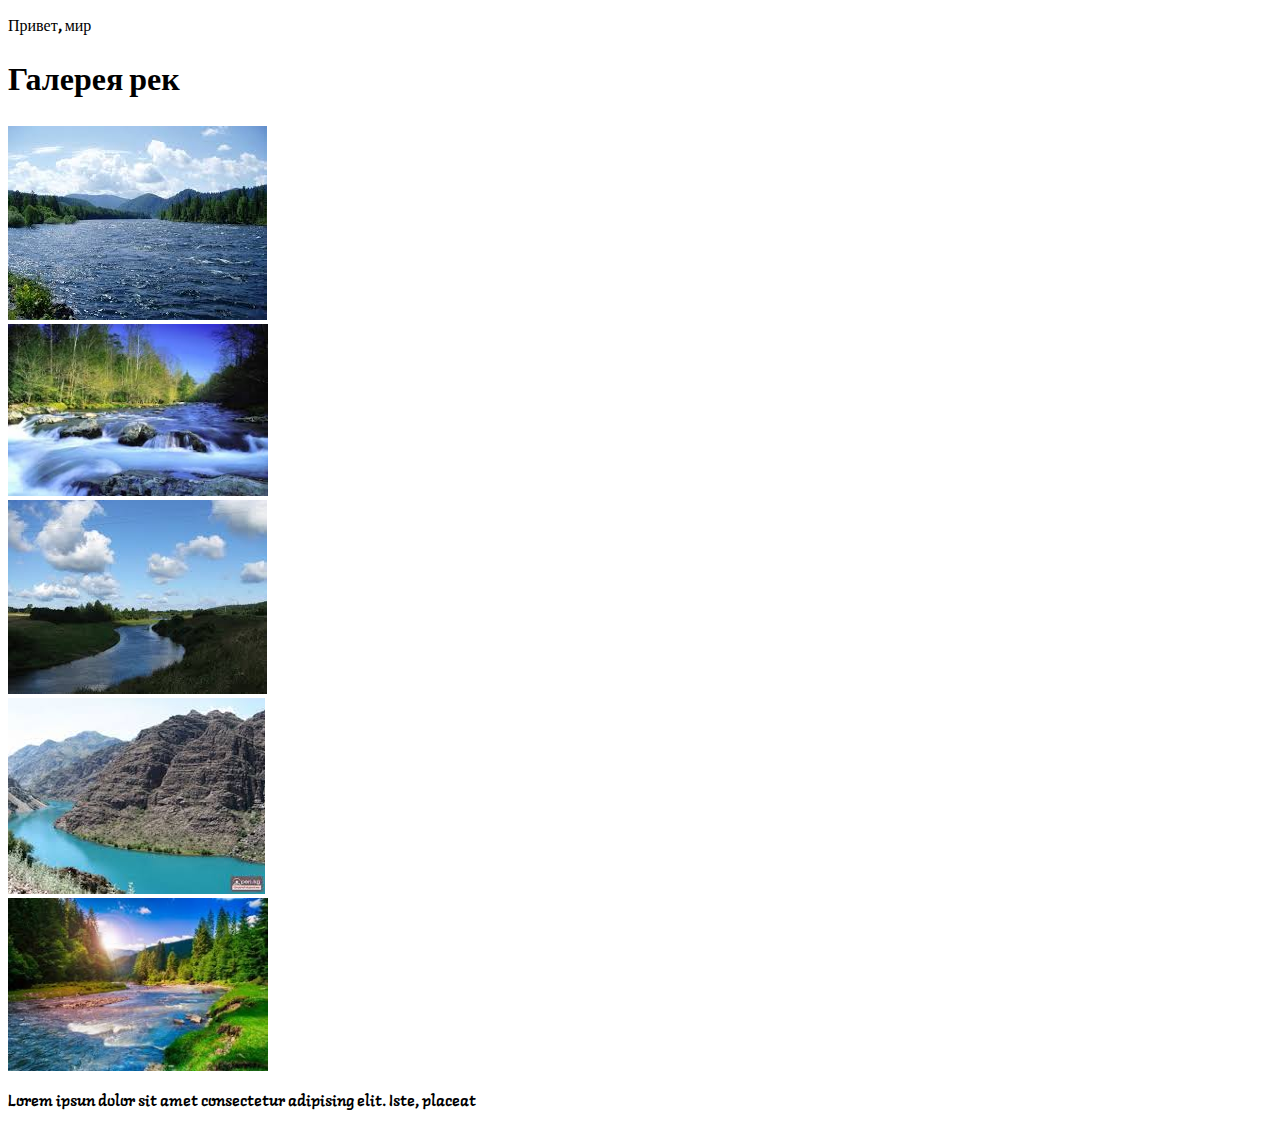
==== project1/index.html @ a9b91aec "Add files via upload" ====
<!DOCTYPE html>
<html lang="en">
<head>
    <meta charset="UTF-8">
    <meta name="viewport" content="width=device-width, initial-scale=1.0">
    <title>Gallery</title>
    <link rel="stylesheet" href="./media.css"> 
    <link rel="preconnect" href="https://fonts.gstatic.com">
<link href="https://fonts.googleapis.com/css2?family=Langar&display=swap" rel="stylesheet">
<head>
<body>
    <main> 
          
     
      
     <div class="item1">
         <p>Привет, мир</p>
        </div>
     
     <div class="item2"></div>
     <div class="item3"></div>
    
    </main>
</body>
</html>
 <body>
<h1>Галерея рек</h1>
<div class="item" >
    <img src="f.jfif">
</div>
<div class="item">
    <img src="s.jfif" width="260">
</div>
<div class="item">
    <img src="t.jfif">
</div>
<div class="item">
    <img src="f4.jfif">
</div>
<div class="item">
    <img src="f5.jfif" width="260">
</div>
<div class="item" id="item">
    <p>Lorem ipsun dolor sit amet consectetur adipising elit. Iste, placeat</p>
</div>
<div class="item" id="item2"></div>
<div class="item" id="item3"></div>
 </body>
 </html>
---- project1/media.css ----
@media (max-width: 900px) {
    .item {
        width: 260px;
        height: 200px;
        border: double 5px;
        border-radius: 10px;
        transition: all 0.2s ease-in-out;
        background-size: cover;
        background-color: crimson;
        margin: 5px 5px 5px 5px;
        transition:all 2s ease-in-out;
    }
}
p,h1{
    font-family: 'Langar', cursive;
}
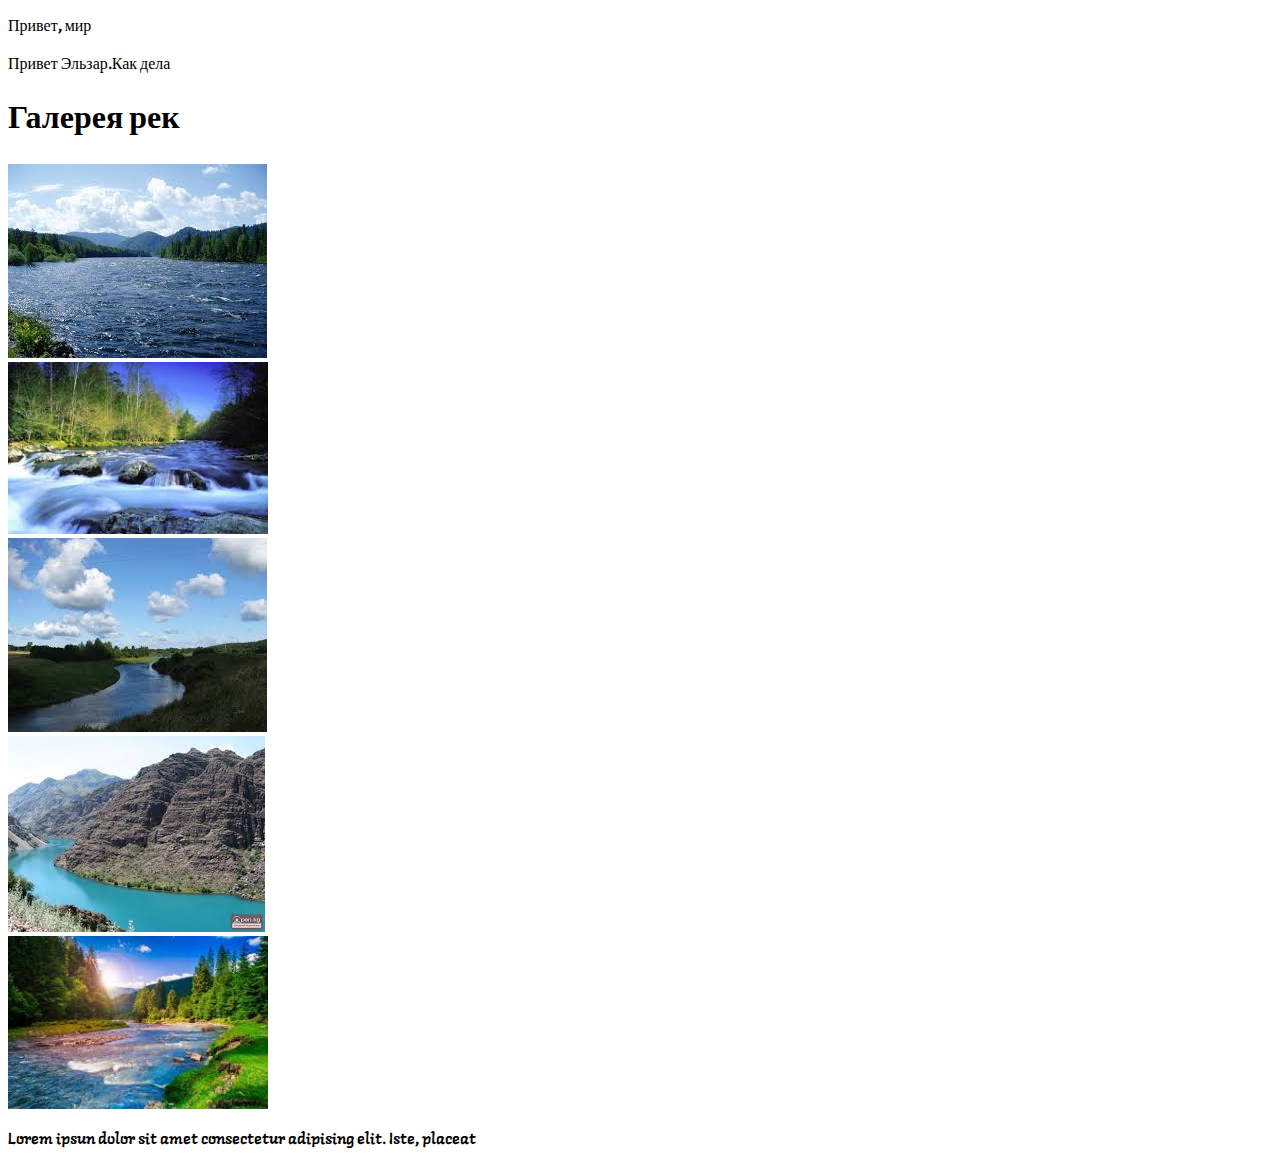
==== commit 78614936: "new-porag" ====
--- a/project1/index.html
+++ b/project1/index.html
@@ -15,6 +15,7 @@
       
      <div class="item1">
          <p>Привет, мир</p>
+         <p>Привет Эльзар.Как дела</p>
         </div>
      
      <div class="item2"></div>
